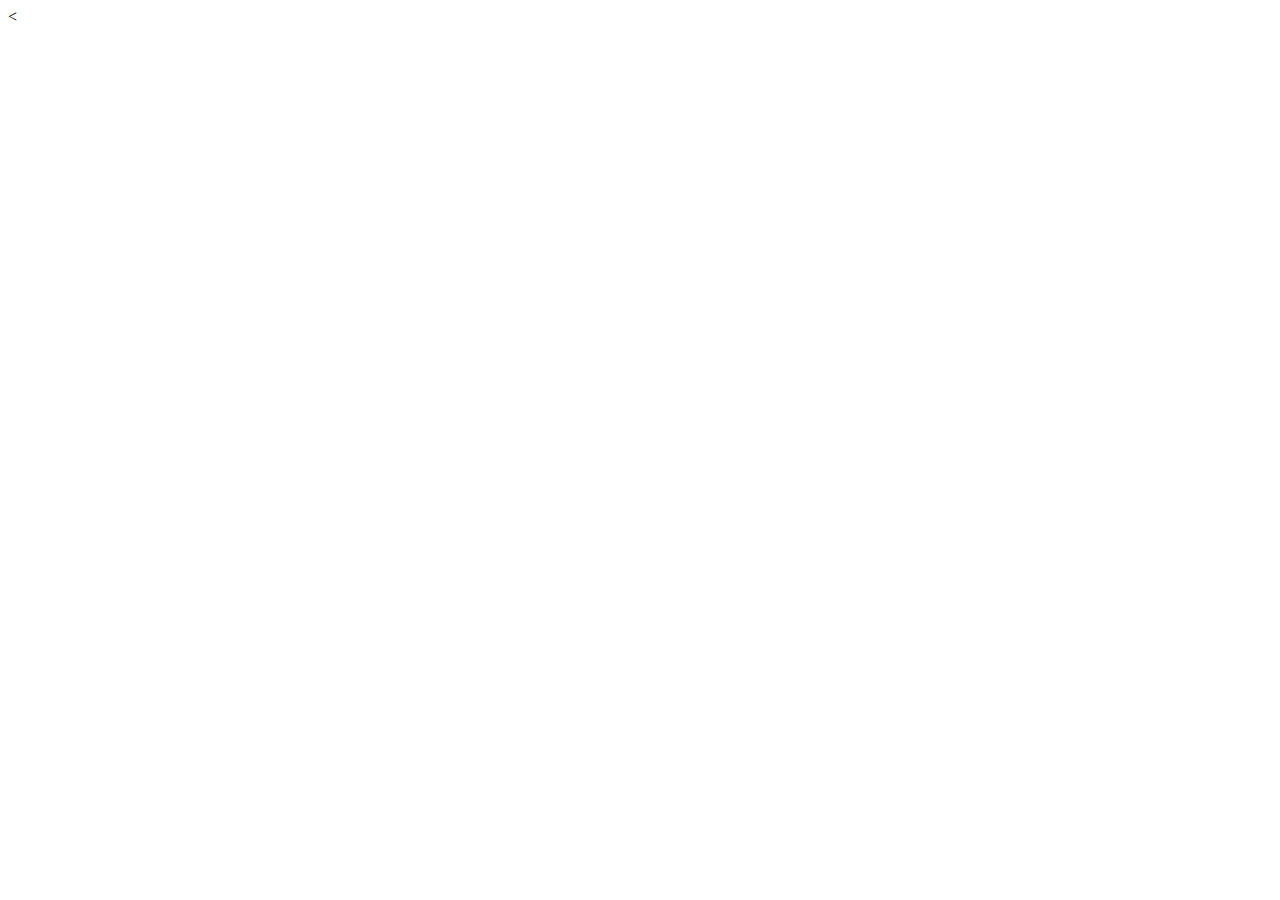
==== CV.html @ f6acff88 "first commit" ====
<<!DOCTYPE html>
<html>
    <head>
        <meta charset="utf-8">
        <meta http-equiv="X-UA-Compatible" content="IE=edge">
        <title>CV</title>
        <meta name="description" content="">
        <meta name="viewport" content="width=device-width, initial-scale=1">
        <link rel="stylesheet" href="CV.css">
    </head>
    <body>
        
    </body>
</html>
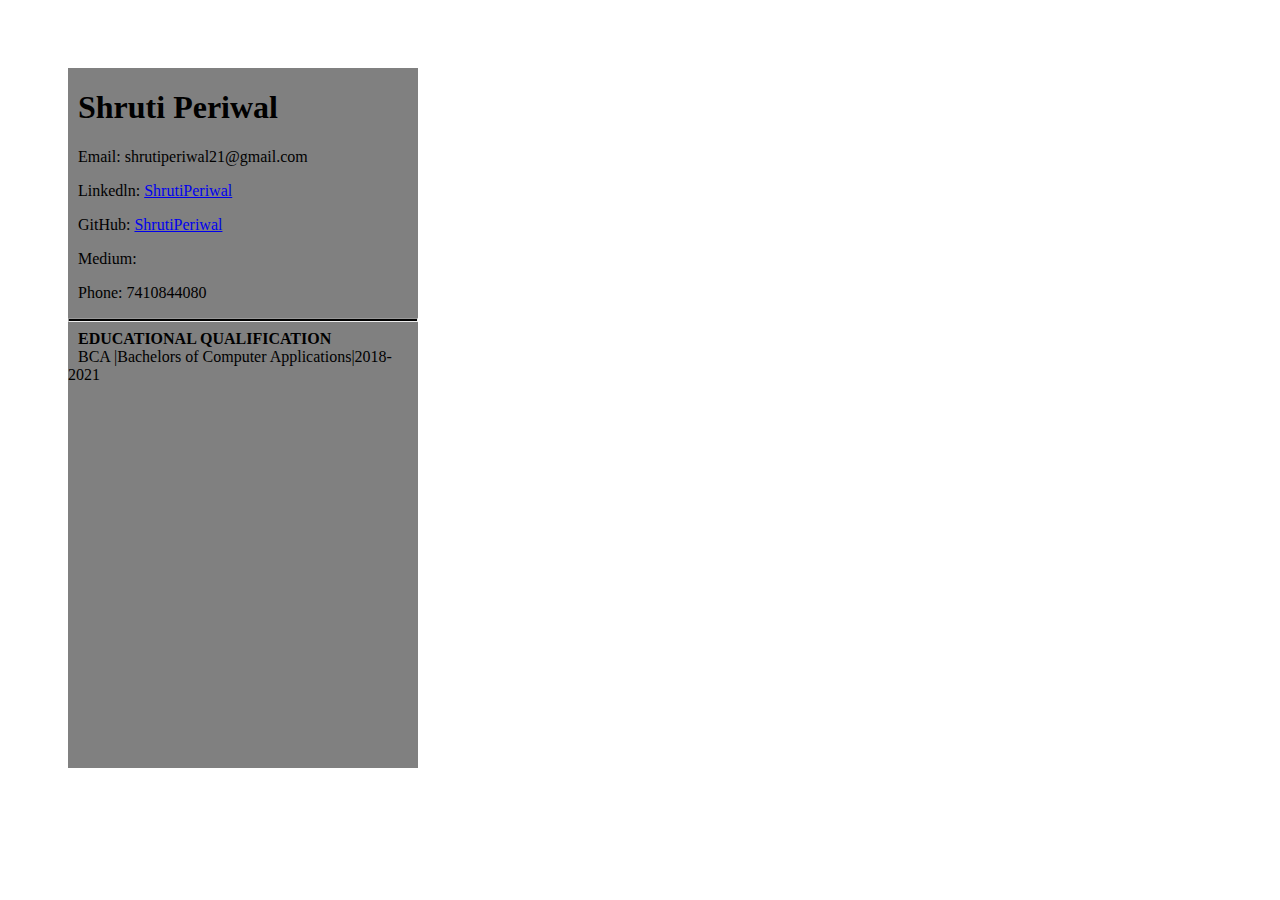
==== commit 26c7af5c: "virtualcv" ====
--- a/CV.html
+++ b/CV.html
@@ -1,4 +1,4 @@
-<<!DOCTYPE html>
+<!DOCTYPE html>
 <html>
     <head>
         <meta charset="utf-8">
@@ -6,9 +6,22 @@
         <title>CV</title>
         <meta name="description" content="">
         <meta name="viewport" content="width=device-width, initial-scale=1">
-        <link rel="stylesheet" href="CV.css">
+        <link rel="stylesheet" href="CV.css" type="text/css">
     </head>
     <body>
-        
+        <div class="container">
+            <div class="contanier-left">
+                <h1>Shruti Periwal</h1>
+                <p>Email: shrutiperiwal21@gmail.com</p>
+                <p>Linkedln: <a href="https://linkedin.com/in/shruti-periwal-11400b213">ShrutiPeriwal</a></p>
+                <p>GitHub: <a href="https://github.com/ShrutiPeriwal">ShrutiPeriwal</a></p>
+                <p>Medium:</p>
+                <p>Phone: 7410844080</p>
+
+                <hr>
+                <span><b>EDUCATIONAL QUALIFICATION</b></span><br/>
+                <span>BCA |Bachelors of Computer Applications|2018-2021</span>
+            </div>
+        </div>
     </body>
 </html>--- a/CV.css
+++ b/CV.css
@@ -0,0 +1,29 @@
+.container {
+    display: flex;
+    padding-top: 60px;
+    padding-left: 60px; 
+}
+
+h1 {
+    font-weight: bold;
+    padding-left: 10px;
+}
+
+p {
+    padding-left: 10px;
+}
+
+span {
+    padding-left: 10px;
+}
+
+hr {
+    height: 2px;
+    border-width: 1px;
+    background-color: black;
+}
+.contanier-left {
+    height: 700px;
+    width: 350px;
+    background-color: grey;
+}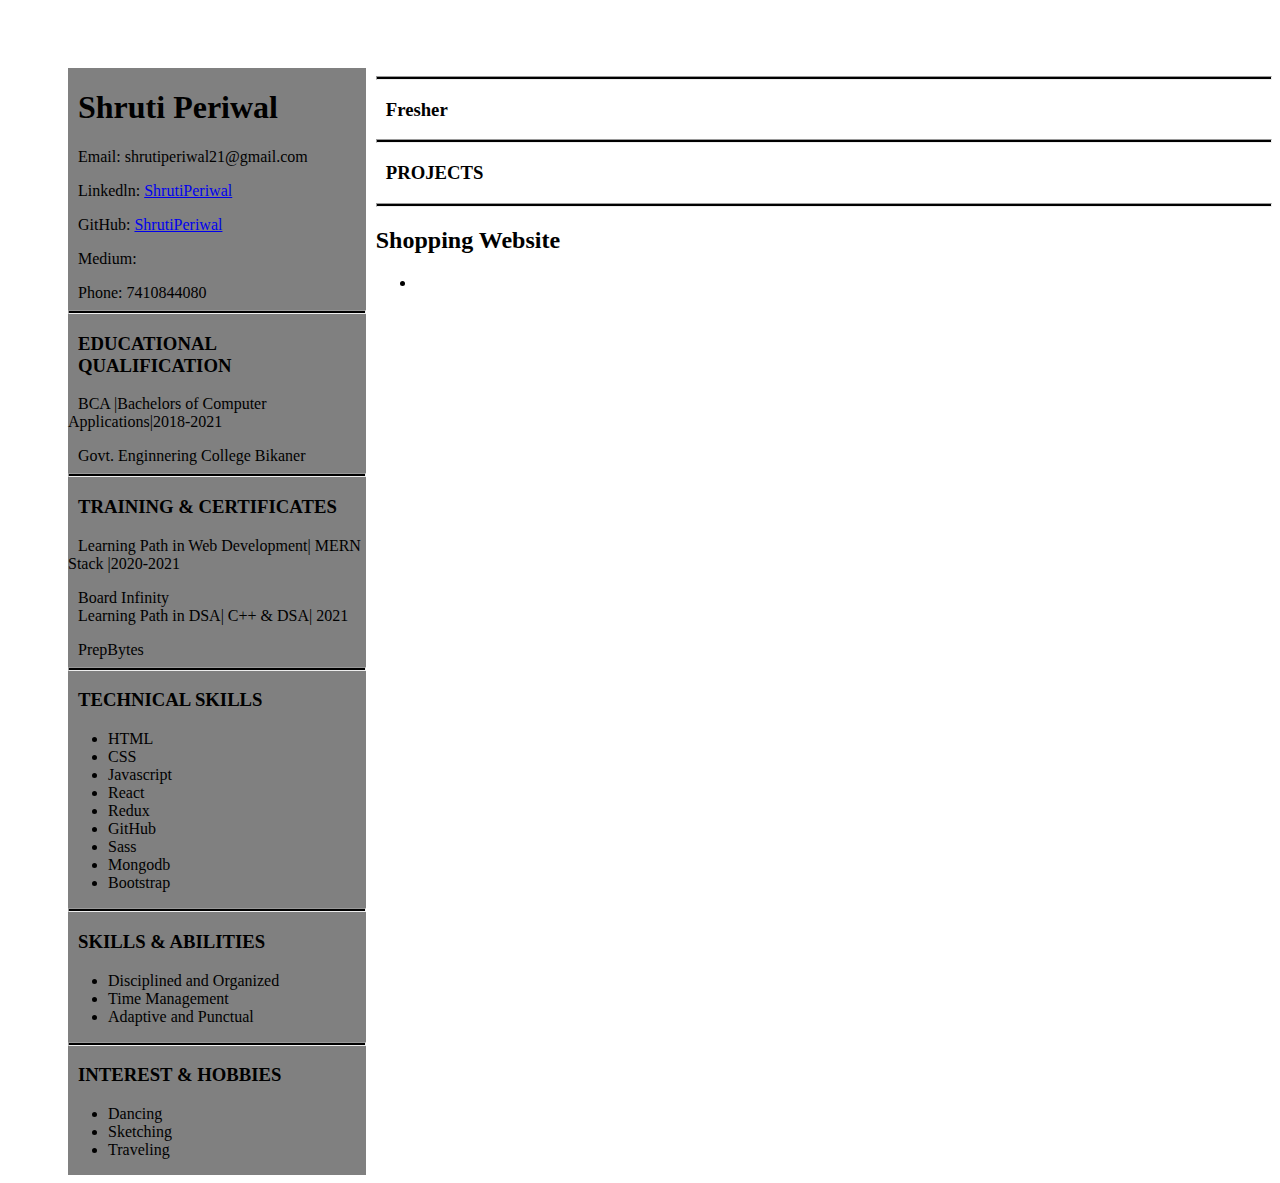
==== commit 17774ed3: "cv" ====
--- a/CV.html
+++ b/CV.html
@@ -19,8 +19,59 @@
                 <p>Phone: 7410844080</p>
 
                 <hr>
-                <span><b>EDUCATIONAL QUALIFICATION</b></span><br/>
+                <h3>EDUCATIONAL QUALIFICATION</h3>
                 <span>BCA |Bachelors of Computer Applications|2018-2021</span>
+                <p>Govt. Enginnering College Bikaner</p>
+
+                <hr>
+                <h3>TRAINING & CERTIFICATES</h3>
+                <span>Learning Path in Web Development| MERN Stack |2020-2021</span>
+                <p>Board Infinity</p>
+                <span>Learning Path in DSA| C++ & DSA| 2021</span>
+                <p>PrepBytes</p>
+
+                <hr>
+                <h3>TECHNICAL SKILLS</h3>
+                <ul>
+                    <li>HTML</li>
+                    <li>CSS</li>
+                    <li>Javascript</li>
+                    <li>React</li>
+                    <li>Redux</li>
+                    <li>GitHub</li>
+                    <li>Sass</li>
+                    <li>Mongodb</li>
+                    <li>Bootstrap</li>
+                </ul>
+
+                <hr>
+                <h3>SKILLS & ABILITIES</h3>
+                <ul>
+                    <li>Disciplined and Organized</li>
+                    <li>Time Management </li>
+                    <li>Adaptive and Punctual</li>          
+                </ul>
+
+                <hr>
+                <h3>INTEREST & HOBBIES</h3>
+                <ul>
+                    <li>Dancing</li>
+                    <li>Sketching</li>
+                    <li>Traveling</li>
+                </ul>
+            </div>
+
+
+            <div class="container-right">
+                <hr>
+                <h3>Fresher</h3>
+                <hr>
+                <h3>PROJECTS</h3>
+                <hr>
+                <h2>Shopping Website</h2>
+                <ul>
+                    <li></li>
+                </ul>
             </div>
         </div>
     </body>
--- a/CV.css
+++ b/CV.css
@@ -9,11 +9,19 @@
     padding-left: 10px;
 }
 
+h3 {
+    padding-left: 10px;
+    font-weight: bold;
+}
+
 p {
+    /* margin-bottom: 0rem; */
+    margin-bottom: 0%;
     padding-left: 10px;
 }
 
 span {
+    margin-bottom: 0%;
     padding-left: 10px;
 }
 
@@ -22,8 +30,15 @@
     border-width: 1px;
     background-color: black;
 }
+
 .contanier-left {
-    height: 700px;
-    width: 350px;
+    height: 100%;
+    width: 400px;
     background-color: grey;
+}
+
+.container-right {
+    padding-left: 10px;
+    height: 100%;
+    width: 100%;
 }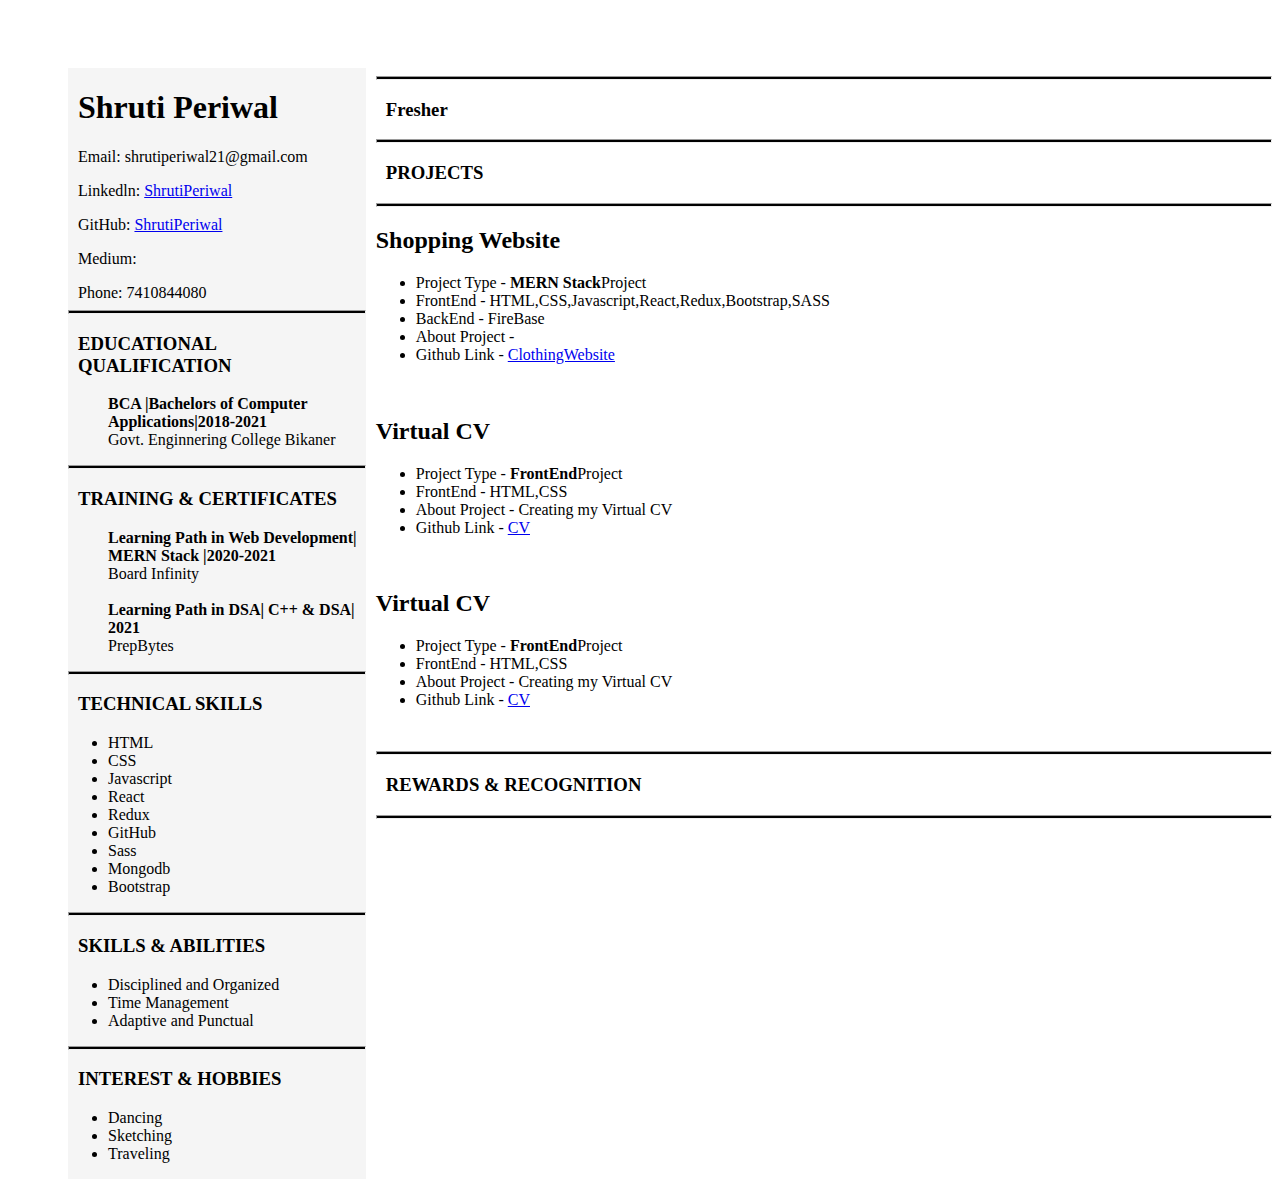
==== commit b5712a3c: "cv" ====
--- a/CV.html
+++ b/CV.html
@@ -20,16 +20,21 @@
 
                 <hr>
                 <h3>EDUCATIONAL QUALIFICATION</h3>
-                <span>BCA |Bachelors of Computer Applications|2018-2021</span>
-                <p>Govt. Enginnering College Bikaner</p>
+                <ul style="list-style-type:none;">
+                    <li><b>BCA |Bachelors of Computer Applications|2018-2021</b></li>
+                    <li>Govt. Enginnering College Bikaner</li>
+                </ul>
 
                 <hr>
                 <h3>TRAINING & CERTIFICATES</h3>
-                <span>Learning Path in Web Development| MERN Stack |2020-2021</span>
-                <p>Board Infinity</p>
-                <span>Learning Path in DSA| C++ & DSA| 2021</span>
-                <p>PrepBytes</p>
-
+                <ul style="list-style-type:none;">
+                    <li><b>Learning Path in Web Development| MERN Stack |2020-2021</b></li>
+                    <li>Board Infinity</li>
+                    <br />
+                    <li><b>Learning Path in DSA| C++ & DSA| 2021</b></li>
+                    <li>PrepBytes</li>
+                </ul>
+                
                 <hr>
                 <h3>TECHNICAL SKILLS</h3>
                 <ul>
@@ -70,8 +75,33 @@
                 <hr>
                 <h2>Shopping Website</h2>
                 <ul>
-                    <li></li>
+                    <li>Project Type - <b>MERN Stack</b>Project</li>
+                    <li>FrontEnd - HTML,CSS,Javascript,React,Redux,Bootstrap,SASS</li>
+                    <li>BackEnd - FireBase</li>
+                    <li>About Project - </li>
+                    <li>Github Link - <a href="https://github.com/ShrutiPeriwal/clothing-website">ClothingWebsite</a></li>
                 </ul>
+                <br/>
+                <h2>Virtual CV</h2>
+                <ul>
+                    <li>Project Type - <b>FrontEnd</b>Project</li>
+                    <li>FrontEnd - HTML,CSS</li>
+                    <li>About Project - Creating my Virtual CV</li>
+                    <li>Github Link - <a href="https://github.com/ShrutiPeriwal/VirtualCV">CV</a></li>
+                </ul>
+                <br/>
+                <h2>Virtual CV</h2>
+                <ul>
+                    <li>Project Type - <b>FrontEnd</b>Project</li>
+                    <li>FrontEnd - HTML,CSS</li>
+                    <li>About Project - Creating my Virtual CV</li>
+                    <li>Github Link - <a href="https://github.com/ShrutiPeriwal/VirtualCV">CV</a></li>
+                </ul>
+                <br />
+
+                <hr>
+                <h3>REWARDS & RECOGNITION</h3>
+                <hr>
             </div>
         </div>
     </body>
--- a/CV.css
+++ b/CV.css
@@ -15,12 +15,6 @@
 }
 
 p {
-    /* margin-bottom: 0rem; */
-    margin-bottom: 0%;
-    padding-left: 10px;
-}
-
-span {
     margin-bottom: 0%;
     padding-left: 10px;
 }
@@ -34,7 +28,7 @@
 .contanier-left {
     height: 100%;
     width: 400px;
-    background-color: grey;
+    background-color: whitesmoke;
 }
 
 .container-right {
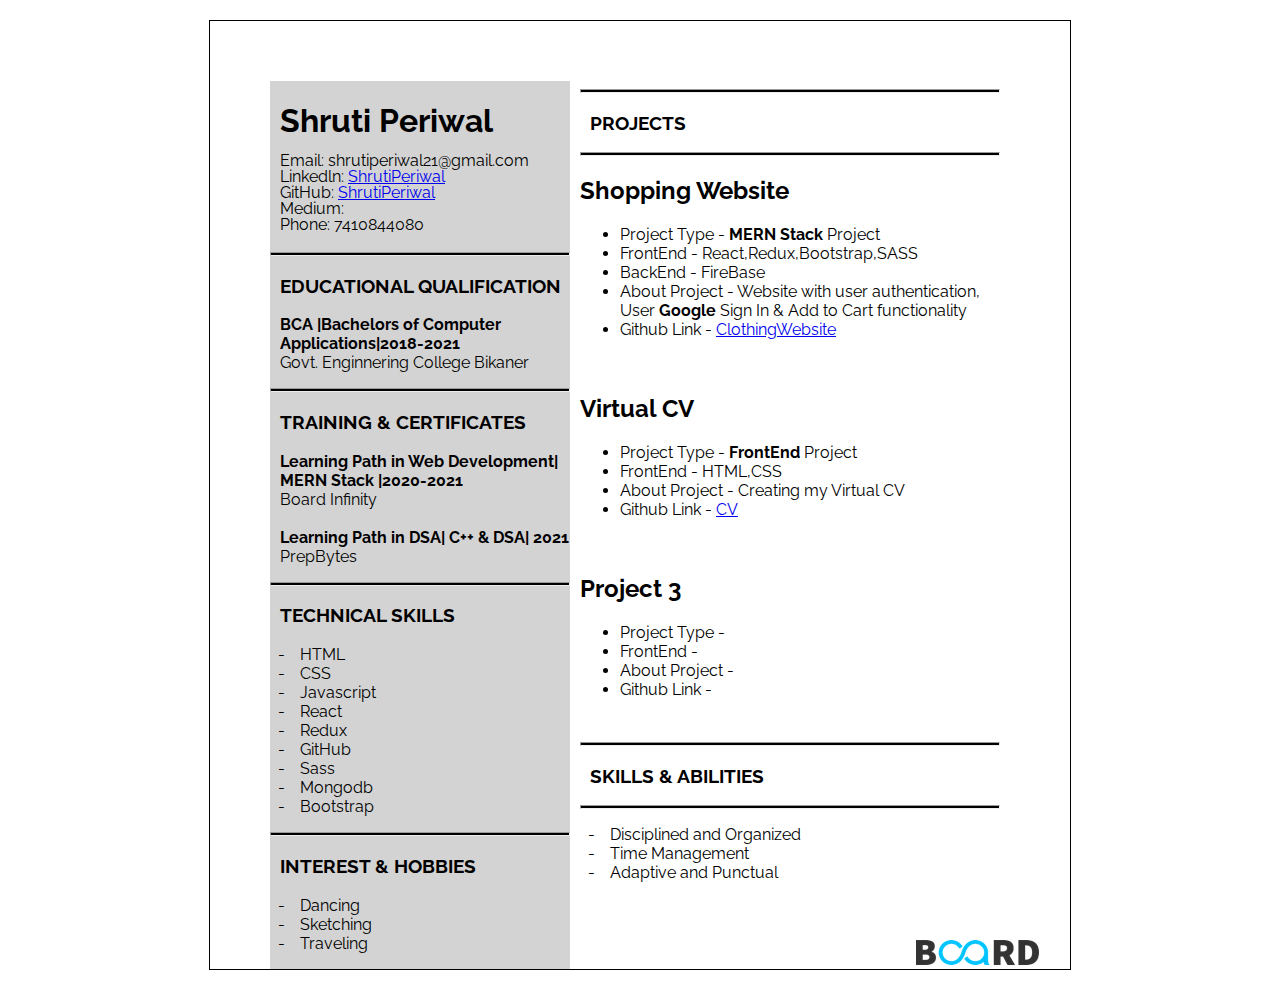
==== commit 9b6a55de: "cv" ====
--- a/CV.html
+++ b/CV.html
@@ -1,108 +1,135 @@
 <!DOCTYPE html>
 <html>
-    <head>
-        <meta charset="utf-8">
-        <meta http-equiv="X-UA-Compatible" content="IE=edge">
-        <title>CV</title>
-        <meta name="description" content="">
-        <meta name="viewport" content="width=device-width, initial-scale=1">
-        <link rel="stylesheet" href="CV.css" type="text/css">
-    </head>
-    <body>
-        <div class="container">
-            <div class="contanier-left">
-                <h1>Shruti Periwal</h1>
-                <p>Email: shrutiperiwal21@gmail.com</p>
-                <p>Linkedln: <a href="https://linkedin.com/in/shruti-periwal-11400b213">ShrutiPeriwal</a></p>
-                <p>GitHub: <a href="https://github.com/ShrutiPeriwal">ShrutiPeriwal</a></p>
-                <p>Medium:</p>
-                <p>Phone: 7410844080</p>
+  <head>
+    <meta charset="utf-8" />
+    <meta http-equiv="X-UA-Compatible" content="IE=edge" />
+    <title>CV</title>
+    <meta name="description" content="" />
+    <meta name="viewport" content="width=device-width, initial-scale=1" />
+    <link rel="stylesheet" href="CV.css" type="text/css" />
+    <link rel="preconnect" href="https://fonts.googleapis.com" />
+    <link rel="preconnect" href="https://fonts.gstatic.com" crossorigin />
+    <link
+      href="https://fonts.googleapis.com/css2?family=Lato&family=Raleway:wght@400;900&display=swap"
+      rel="stylesheet"
+    />
+  </head>
+  <body>
+    <div class="container">
+      <div class="contanier-left">
+        <h1>Shruti Periwal</h1>
+        <div class="lh0">
+          <p>Email: shrutiperiwal21@gmail.com</p>
+          <p>
+            Linkedln:
+            <a href="https://linkedin.com/in/shruti-periwal-11400b213"
+              >ShrutiPeriwal</a
+            >
+          </p>
+          <p>
+            GitHub: <a href="https://github.com/ShrutiPeriwal">ShrutiPeriwal</a>
+          </p>
+          <p>Medium:</p>
+          <p>Phone: 7410844080</p>
+        </div>
+        <br />
 
-                <hr>
-                <h3>EDUCATIONAL QUALIFICATION</h3>
-                <ul style="list-style-type:none;">
-                    <li><b>BCA |Bachelors of Computer Applications|2018-2021</b></li>
-                    <li>Govt. Enginnering College Bikaner</li>
-                </ul>
+        <hr />
+        <h3>EDUCATIONAL QUALIFICATION</h3>
+        <ul style="list-style-type: none; padding-left: 10px">
+          <li><b>BCA |Bachelors of Computer Applications|2018-2021</b></li>
+          <li>Govt. Enginnering College Bikaner</li>
+        </ul>
 
-                <hr>
-                <h3>TRAINING & CERTIFICATES</h3>
-                <ul style="list-style-type:none;">
-                    <li><b>Learning Path in Web Development| MERN Stack |2020-2021</b></li>
-                    <li>Board Infinity</li>
-                    <br />
-                    <li><b>Learning Path in DSA| C++ & DSA| 2021</b></li>
-                    <li>PrepBytes</li>
-                </ul>
-                
-                <hr>
-                <h3>TECHNICAL SKILLS</h3>
-                <ul>
-                    <li>HTML</li>
-                    <li>CSS</li>
-                    <li>Javascript</li>
-                    <li>React</li>
-                    <li>Redux</li>
-                    <li>GitHub</li>
-                    <li>Sass</li>
-                    <li>Mongodb</li>
-                    <li>Bootstrap</li>
-                </ul>
+        <hr />
+        <h3>TRAINING & CERTIFICATES</h3>
+        <ul style="list-style-type: none; padding-left: 10px">
+          <li>
+            <b>Learning Path in Web Development| MERN Stack |2020-2021</b>
+          </li>
+          <li>Board Infinity</li>
+          <br />
+          <li><b>Learning Path in DSA| C++ & DSA| 2021</b></li>
+          <li>PrepBytes</li>
+        </ul>
 
-                <hr>
-                <h3>SKILLS & ABILITIES</h3>
-                <ul>
-                    <li>Disciplined and Organized</li>
-                    <li>Time Management </li>
-                    <li>Adaptive and Punctual</li>          
-                </ul>
+        <hr />
+        <h3>TECHNICAL SKILLS</h3>
+        <ul style="list-style-type: '-'; padding-left: 15px">
+          <li>&emsp;HTML</li>
+          <li>&emsp;CSS</li>
+          <li>&emsp;Javascript</li>
+          <li>&emsp;React</li>
+          <li>&emsp;Redux</li>
+          <li>&emsp;GitHub</li>
+          <li>&emsp;Sass</li>
+          <li>&emsp;Mongodb</li>
+          <li>&emsp;Bootstrap</li>
+        </ul>
 
-                <hr>
-                <h3>INTEREST & HOBBIES</h3>
-                <ul>
-                    <li>Dancing</li>
-                    <li>Sketching</li>
-                    <li>Traveling</li>
-                </ul>
-            </div>
+        <hr />
+    
+        <h3>INTEREST & HOBBIES</h3>
+        <ul style="list-style-type: '-'; padding-left: 15px">
+          <li>&emsp;Dancing</li>
+          <li>&emsp;Sketching</li>
+          <li>&emsp;Traveling</li>
+        </ul>
+      </div>
 
+      <div class="container-right">
+        <!-- <hr>
+                <h3>Fresher</h3> -->
+        <hr />
+        <h3>PROJECTS</h3>
+        <hr />
+        <h2>Shopping Website</h2>
+        <ul>
+          <li>Project Type - <b>MERN Stack</b> Project</li>
+          <li>FrontEnd - React,Redux,Bootstrap,SASS</li>
+          <li>BackEnd - FireBase</li>
+          <li>About Project - Website with user authentication, User <b>Google</b> Sign In & Add to Cart functionality</li>
+          <li>
+            Github Link -
+            <a href="https://github.com/ShrutiPeriwal/clothing-website"
+              >ClothingWebsite</a
+            >
+          </li>
+        </ul>
+        <br />
+        <h2>Virtual CV</h2>
+        <ul>
+          <li>Project Type - <b>FrontEnd</b> Project</li>
+          <li>FrontEnd - HTML,CSS</li>
+          <li>About Project - Creating my Virtual CV</li>
+          <li>
+            Github Link -
+            <a href="https://github.com/ShrutiPeriwal/VirtualCV">CV</a>
+          </li>
+        </ul>
+        <br />
+        <h2>Project 3</h2>
+        <ul>
+          <li>Project Type - </li>
+          <li>FrontEnd - </li>
+          <li>About Project - </li>
+          <li>
+            Github Link -
+            <a href=""></a>
+          </li>
+        </ul>
+        <br />
 
-            <div class="container-right">
-                <hr>
-                <h3>Fresher</h3>
-                <hr>
-                <h3>PROJECTS</h3>
-                <hr>
-                <h2>Shopping Website</h2>
-                <ul>
-                    <li>Project Type - <b>MERN Stack</b>Project</li>
-                    <li>FrontEnd - HTML,CSS,Javascript,React,Redux,Bootstrap,SASS</li>
-                    <li>BackEnd - FireBase</li>
-                    <li>About Project - </li>
-                    <li>Github Link - <a href="https://github.com/ShrutiPeriwal/clothing-website">ClothingWebsite</a></li>
-                </ul>
-                <br/>
-                <h2>Virtual CV</h2>
-                <ul>
-                    <li>Project Type - <b>FrontEnd</b>Project</li>
-                    <li>FrontEnd - HTML,CSS</li>
-                    <li>About Project - Creating my Virtual CV</li>
-                    <li>Github Link - <a href="https://github.com/ShrutiPeriwal/VirtualCV">CV</a></li>
-                </ul>
-                <br/>
-                <h2>Virtual CV</h2>
-                <ul>
-                    <li>Project Type - <b>FrontEnd</b>Project</li>
-                    <li>FrontEnd - HTML,CSS</li>
-                    <li>About Project - Creating my Virtual CV</li>
-                    <li>Github Link - <a href="https://github.com/ShrutiPeriwal/VirtualCV">CV</a></li>
-                </ul>
-                <br />
-
-                <hr>
-                <h3>REWARDS & RECOGNITION</h3>
-                <hr>
-            </div>
-        </div>
-    </body>
-</html>+        <hr />
+        <h3>SKILLS & ABILITIES</h3>
+        <hr />
+        <ul style="list-style-type: '-'; padding-left: 15px">
+          <li>&emsp;Disciplined and Organized</li>
+          <li>&emsp;Time Management</li>
+          <li>&emsp;Adaptive and Punctual</li>
+        </ul>
+        <img src="Picture1.png" alt="logo" class="logo" />
+      </div>
+    </div>
+  </body>
+</html>
--- a/CV.css
+++ b/CV.css
@@ -1,5 +1,13 @@
+body {
+    font-family: "Raleway", sans-serif;
+    /* font-family: "Lato", sans-serif; sub heading */
+}
+
 .container {
     display: flex;
+    width: 800px;
+    margin: 20px auto;
+    border: 1px solid ;
     padding-top: 60px;
     padding-left: 60px; 
 }
@@ -27,12 +35,22 @@
 
 .contanier-left {
     height: 100%;
-    width: 400px;
-    background-color: whitesmoke;
+    width: 50%;
+    background-color: lightgray;
 }
 
 .container-right {
     padding-left: 10px;
     height: 100%;
-    width: 100%;
+    width: 70%;
+    margin-right: 70px;
+}
+
+.lh0{
+    line-height:0px;
+}
+
+.logo {
+    margin-left: 80%;
+    margin-top: 10%;
 }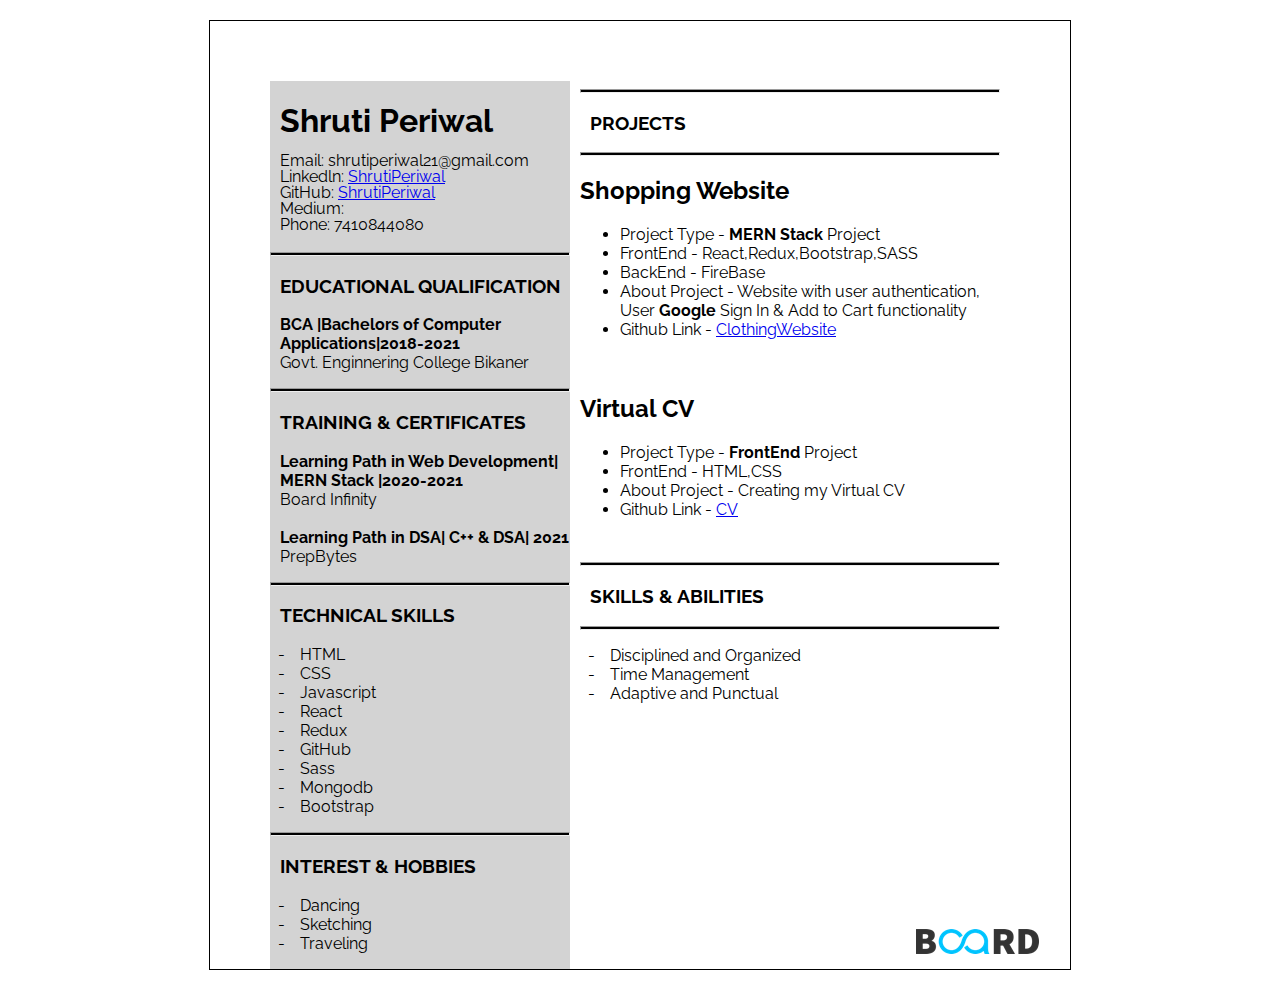
==== commit 0d82420b: "cv" ====
--- a/CV.html
+++ b/CV.html
@@ -107,7 +107,7 @@
             <a href="https://github.com/ShrutiPeriwal/VirtualCV">CV</a>
           </li>
         </ul>
-        <br />
+        <!-- <br />
         <h2>Project 3</h2>
         <ul>
           <li>Project Type - </li>
@@ -117,7 +117,7 @@
             Github Link -
             <a href=""></a>
           </li>
-        </ul>
+        </ul> -->
         <br />
 
         <hr />
--- a/CV.css
+++ b/CV.css
@@ -52,5 +52,5 @@
 
 .logo {
     margin-left: 80%;
-    margin-top: 10%;
+    margin-top: 50%;
 }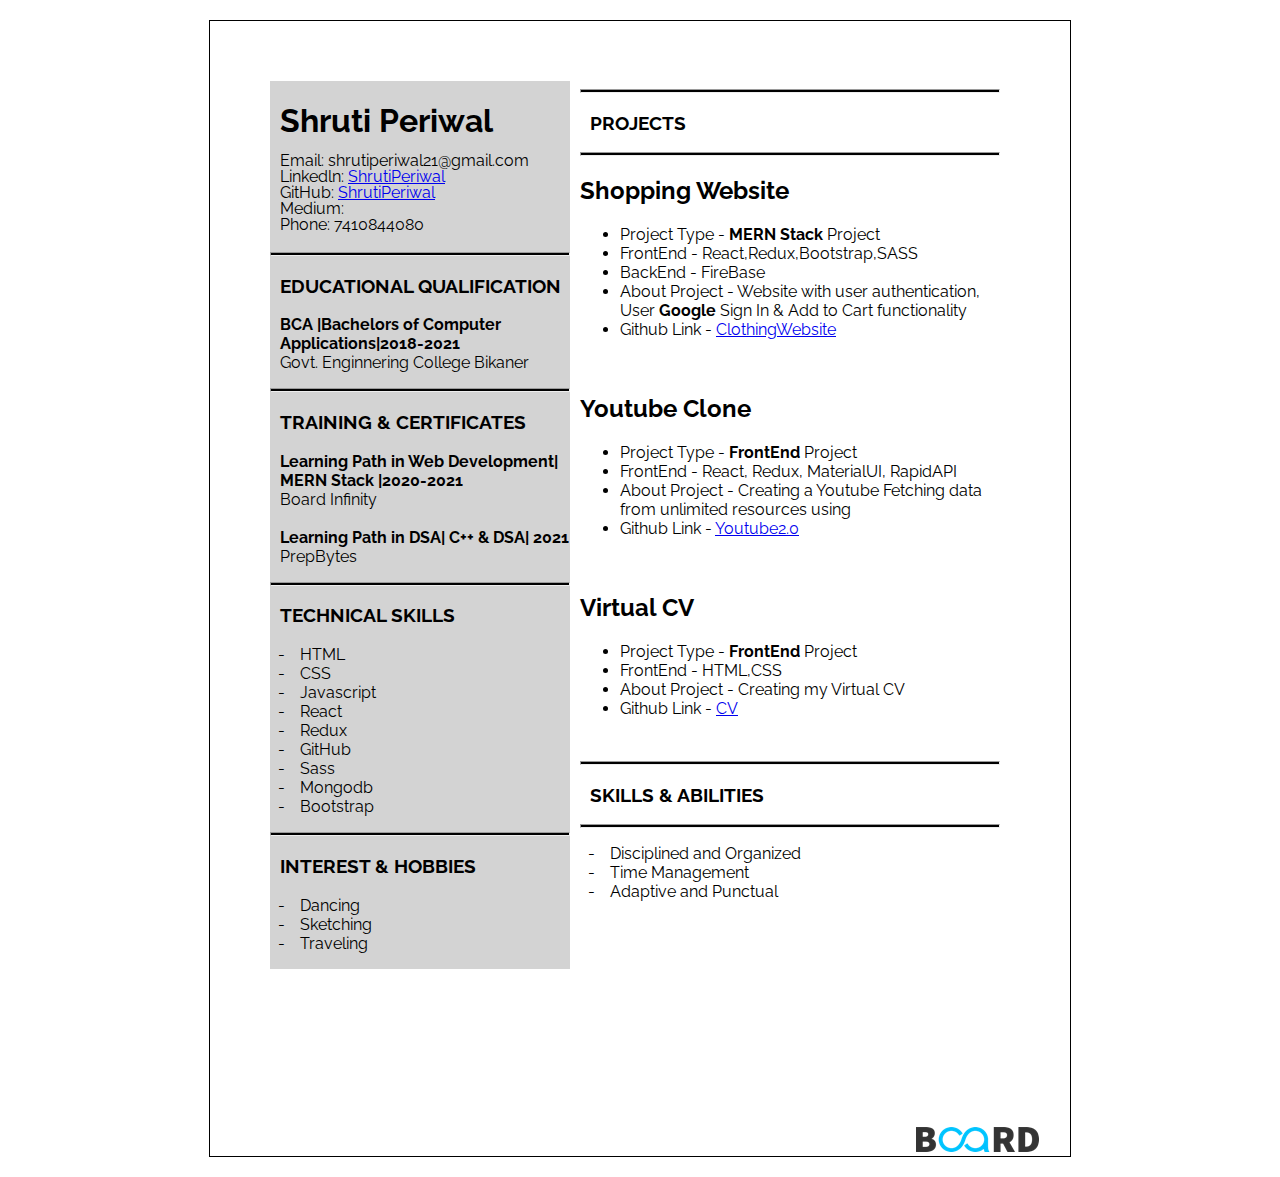
==== commit cda29eb0: "cv" ====
--- a/CV.html
+++ b/CV.html
@@ -97,6 +97,17 @@
           </li>
         </ul>
         <br />
+        <h2>Youtube Clone</h2>
+        <ul>
+          <li>Project Type - <b>FrontEnd</b> Project</li>
+          <li>FrontEnd - React, Redux, MaterialUI, RapidAPI</li>
+          <li>About Project - Creating a Youtube Fetching data from unlimited resources using <bRapidAPIs Application</li>
+          <li>
+            Github Link -
+            <a href="https://github.com/ShrutiPeriwal/youtube2.0">Youtube2.0</a>
+          </li>
+        </ul>
+        <br />
         <h2>Virtual CV</h2>
         <ul>
           <li>Project Type - <b>FrontEnd</b> Project</li>
@@ -107,17 +118,7 @@
             <a href="https://github.com/ShrutiPeriwal/VirtualCV">CV</a>
           </li>
         </ul>
-        <!-- <br />
-        <h2>Project 3</h2>
-        <ul>
-          <li>Project Type - </li>
-          <li>FrontEnd - </li>
-          <li>About Project - </li>
-          <li>
-            Github Link -
-            <a href=""></a>
-          </li>
-        </ul> -->
+        
         <br />
 
         <hr />
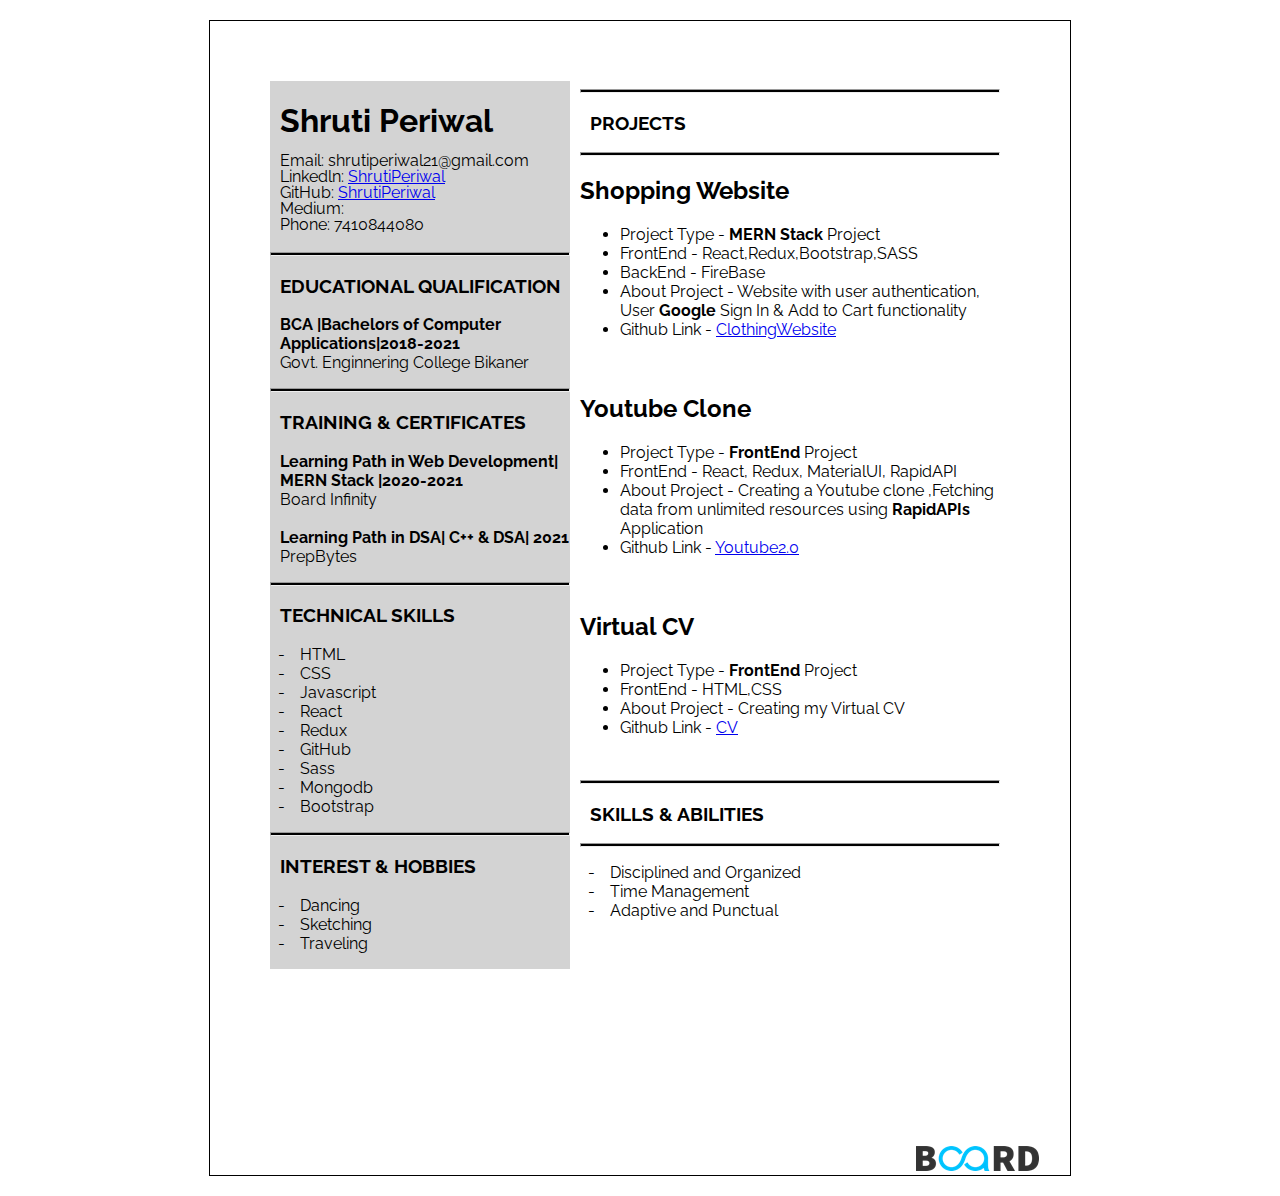
==== commit 49d05fa4: "cv" ====
--- a/CV.html
+++ b/CV.html
@@ -101,7 +101,7 @@
         <ul>
           <li>Project Type - <b>FrontEnd</b> Project</li>
           <li>FrontEnd - React, Redux, MaterialUI, RapidAPI</li>
-          <li>About Project - Creating a Youtube Fetching data from unlimited resources using <bRapidAPIs Application</li>
+          <li>About Project - Creating a Youtube clone ,Fetching data from unlimited resources using <b>RapidAPIs</b> Application</li>
           <li>
             Github Link -
             <a href="https://github.com/ShrutiPeriwal/youtube2.0">Youtube2.0</a>
